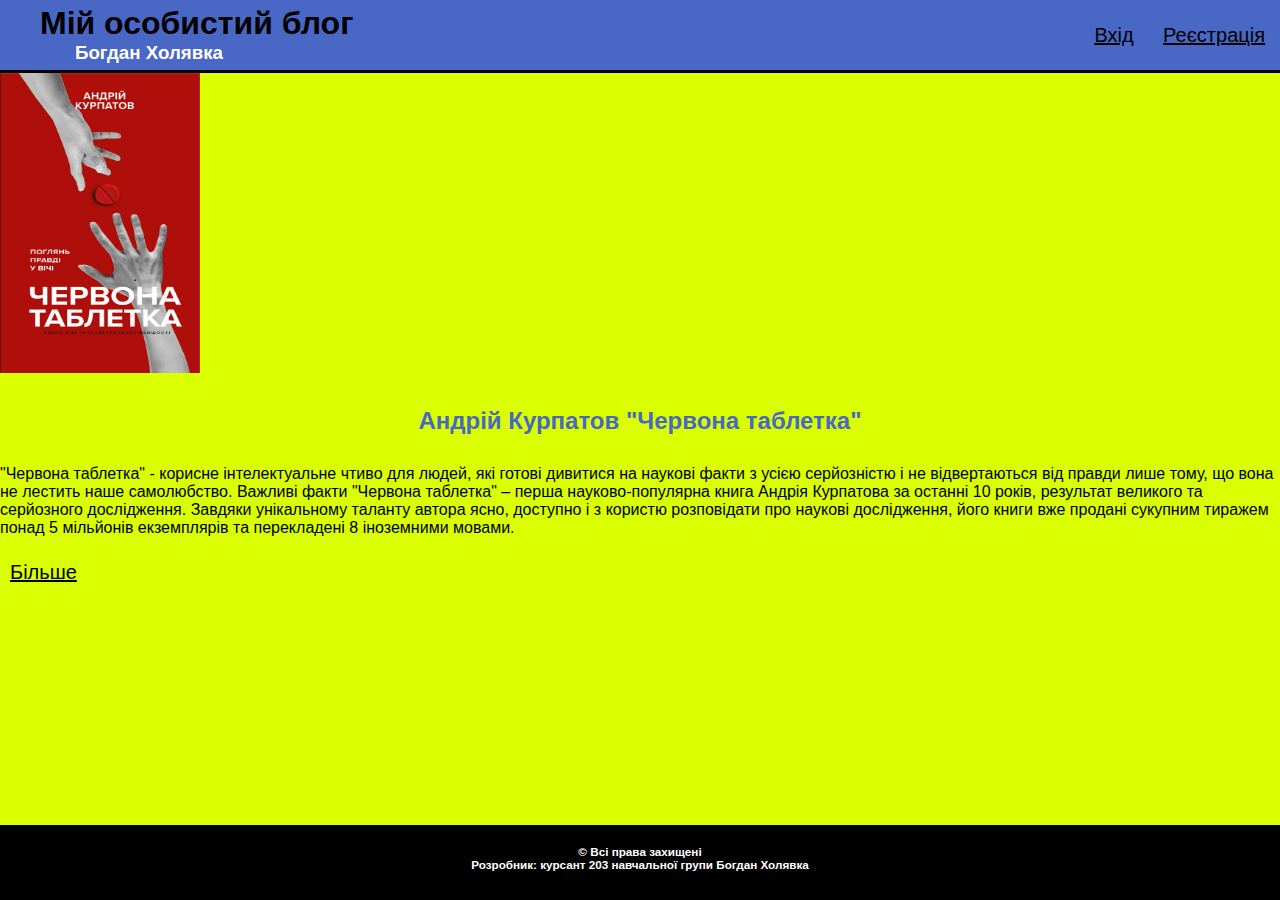
==== pz_1.6/index.html @ 5e4d617d "1.4.1" ====
<!DOCTYPE html>
<html lang="en">
<head>
    <meta charset="UTF-8">
    <meta name="viewport" content="width=device-width, maximum-scale = 1.0, minimum-scale = 1.0, initial-scale = 1.0 user-scalable=no">
    <meta http-equiv="X-UA-Compatible" content="ie=edge">
    <link rel="stylesheet" href="style.css">
    <title>My personal blog</title>
    <header>
        <div class="header">
            <div class="logo">
                <h1>Мій особистий блог</h1>
                <h3>Богдан Холявка</h3>
            </div>
            <div class="auth">
                <a class="auth_buttons" href="../1.4/login.html">Вхід</a>
                <a class="auth_buttons" href="../pz_1.6/register.html">Реєстрація</a>
            </div>
        </div>
    </header>
</head>
<body>
  <div class="main">
      <section class="section_book">
          <div class="book_img">
              <img src="1.jpg" width="200" height="300">
          </div>
          <div class="book_text">
              <h2>Андрій Курпатов "Червона таблетка"</h2>
              <p>"Червона таблетка" - корисне інтелектуальне чтиво для людей, які готові дивитися на наукові факти з усією серйозністю і не відвертаються від правди лише тому, що вона не лестить наше самолюбство. Важливі факти "Червона таблетка" – перша науково-популярна книга Андрія Курпатова за останні 10 років, результат великого та серйозного дослідження. Завдяки унікальному таланту автора ясно, доступно і з користю розповідати про наукові дослідження, його книги вже продані сукупним тиражем понад 5 мільйонів екземплярів та перекладені 8 іноземними мовами.</p>
              <a href="#" class="auth_buttons">Більше</a>
          </div>

      </section>
  </div>
  <div class="footer">
      <h3>&copy; Всі права захищені</h3>
      <h3>Розробник: курсант 203 навчальної групи Богдан Холявка</h3>
  </div>
</body>
</html>
---- pz_1.6/style.css ----
* {
    font-family: Verdana, sans-serif;
    box-sizing: border-box;
    margin: 0;
    padding: 0;
}
body
{
    margin: 0;
    padding: 0;
    background-color: rgb(217, 255, 0);
}

.header
{
    display: flex;
    justify-content: space-between;
    background-color: #4968c5;
    border-bottom: 3px solid #000000;
}

.login{
    width: 460px;
    overflow: hidden;
    margin: 0 auto;
    padding: 80px;
    background-color: #4968c5;
    border-radius: 15px ;
    justify-content: center;
    border: 3px solid #000000;
    text-align: center;
    padding-top: 20px;
    padding-bottom: 20px;
}

.logo {
    padding: 5px 10px;
    margin-left: 30px;
}

.logo h3 {
    text-indent: 35px;
    color: #ffffff;
}

h2{
    text-align: center;
    color: #4968c5;
    padding: 30px;
}
label{
    color: black;
    font-size: 17px;
    justify-content: center;
}
.userInput{
    margin-top: 5px;
    margin-bottom: 10px;
    width: 300px;
    height: 30px;
    border: none;
    border-radius: 3px;
}
.passInput{
    margin-top: 5px;
    margin-bottom: 10px;
    width: 300px;
    height: 30px;
    border: none;
    border-radius: 3px;
}
span{
    color: white;
    font-size: 17px;
    margin-top: 20px;
}
.auth_buttons {
    
    align-items: center;
    display: inline-flex;
    justify-content: center;
    margin-right: 5px;
    color: black;
    padding: 5px 10px;
    line-height: 60px;
    font-size: 20px;
}

.footer{
    position: absolute;
    bottom: 0;
    width: 100%;
    height: 75px;
    background-color: black;
    text-align: center;
    padding: 20px;
    color: #ffffff;
    font-size: 10px;
}
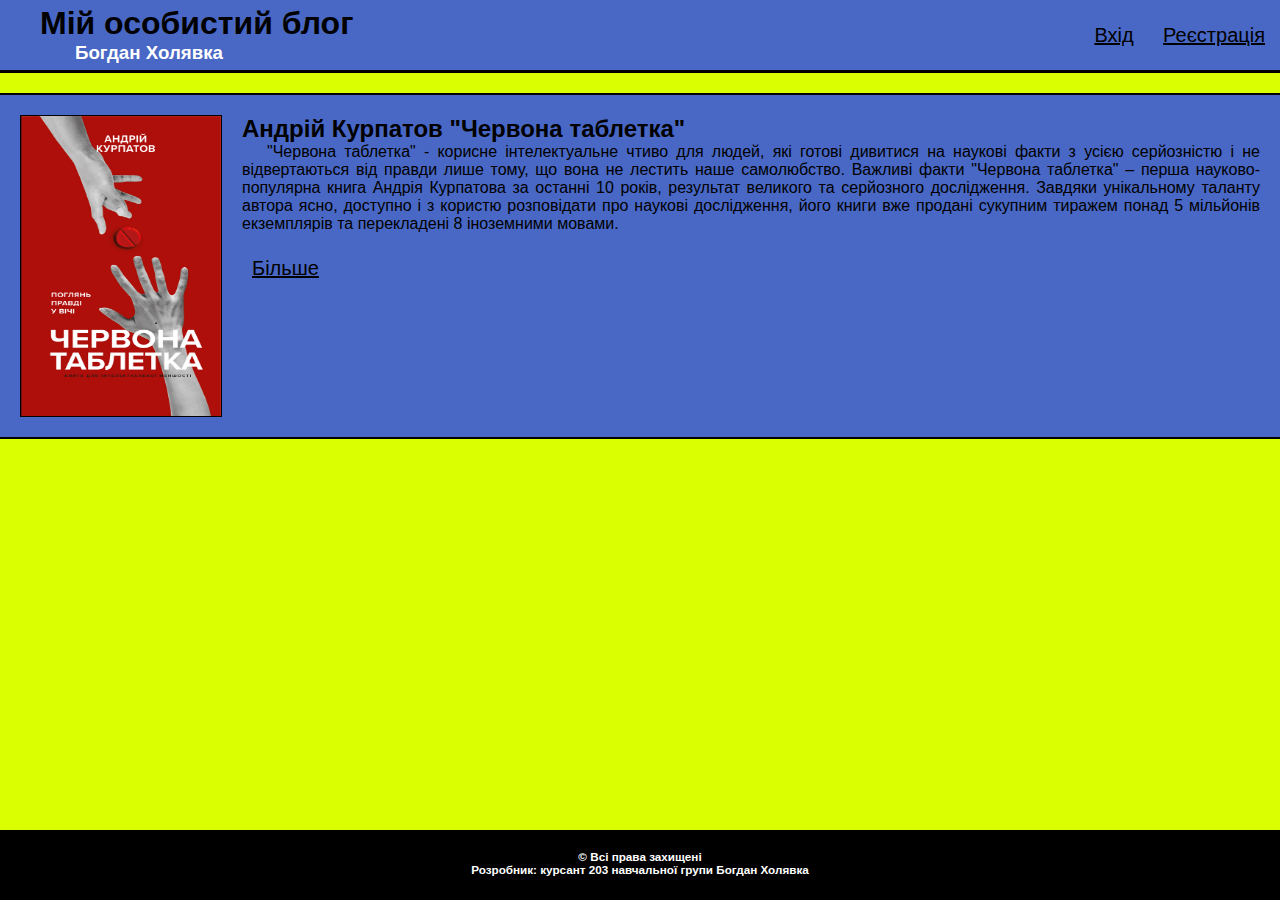
==== commit 4fb62477: "1.4.6" ====
--- a/pz_1.6/index.html
+++ b/pz_1.6/index.html
@@ -4,7 +4,7 @@
     <meta charset="UTF-8">
     <meta name="viewport" content="width=device-width, maximum-scale = 1.0, minimum-scale = 1.0, initial-scale = 1.0 user-scalable=no">
     <meta http-equiv="X-UA-Compatible" content="ie=edge">
-    <link rel="stylesheet" href="style.css">
+    <link rel="stylesheet" href="style1.css">
     <title>My personal blog</title>
     <header>
         <div class="header">
--- a/pz_1.6/style1.css
+++ b/pz_1.6/style1.css
@@ -0,0 +1,74 @@
+*{
+    font-family: Verdana, sans-serif;
+    box-sizing: border-box;
+    margin: 0;
+    padding: 0;
+}
+
+body{
+    background-color: rgb(217, 255, 0);
+}
+
+.header {
+    display: flex;
+    justify-content: space-between;
+    background-color: #4968c5;
+    border-bottom: 3px solid #000000;
+}
+
+.logo {
+    padding: 5px 10px;
+    margin-left: 30px;
+}
+
+.logo h3 {
+    text-indent: 35px;
+    color: #ffffff;
+}
+
+.auth_buttons {
+    align-items: center;
+    display: inline-flex;
+    justify-content: center;
+    margin-right: 5px;
+    color: black;
+    padding: 5px 10px;
+    line-height: 60px;
+    font-size: 20px;
+}
+
+
+.section_book{
+    display: flex;
+    width: 100%;
+    margin: 20px 0;
+    padding: 20px;
+    background-color:  #4968c5;
+    border-bottom: 2px solid #000000;
+    border-top: 2px solid #000000;
+}
+
+.book_img{
+    margin-right: 20px;
+    border: 1px solid #000000;
+    width: 202px;
+    height: 302px;
+}
+
+.book_text p {
+    text-indent: 25px;
+    text-align: justify;
+}
+
+.footer{
+    position: absolute;
+    bottom: 0;
+    width: 100%;
+    height: 70px;
+    background-color: black;
+    text-align: center;
+    padding: 20px;
+    color: #ffffff;
+    font-size: 10px;
+}
+
